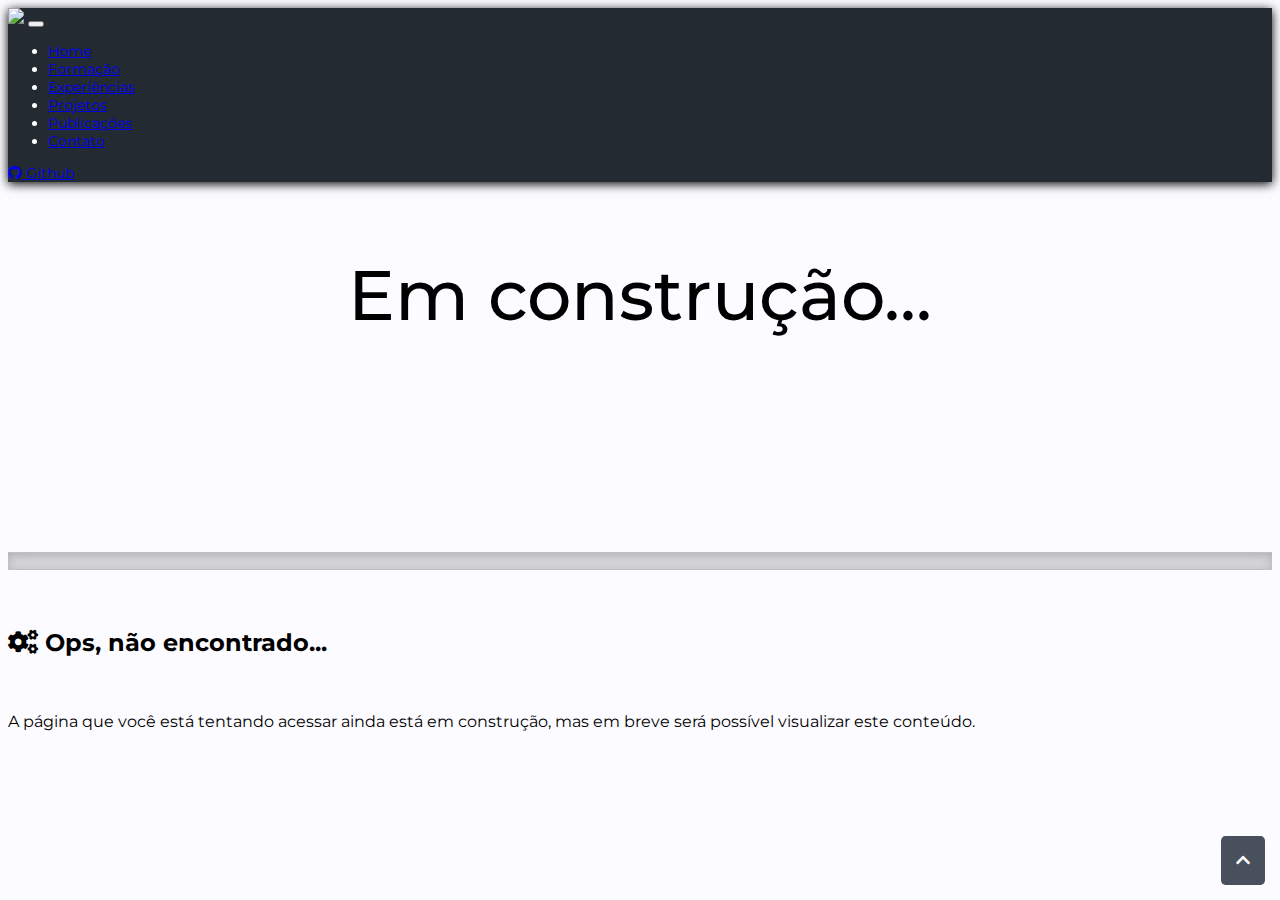
==== construcao.html @ d6aa98d6 "Ajustando titulo responsivo e add pag pub" ====
<!DOCTYPE html>
<html lang="en">

<head>
    <meta charset="UTF-8">
    <meta http-equiv="X-UA-Compatible" content="IE=edge">
    <meta name="viewport" content="width=device-width, initial-scale=1.0">
    <title>Douglas de Farias Medeiros</title>

    <link rel="shortcut icon" href="img/favicon.png">

    <!-- CSS -->
    <link href="https://cdn.jsdelivr.net/npm/bootstrap@5.2.2/dist/css/bootstrap.min.css" rel="stylesheet"
        integrity="sha384-Zenh87qX5JnK2Jl0vWa8Ck2rdkQ2Bzep5IDxbcnCeuOxjzrPF/et3URy9Bv1WTRi" crossorigin="anonymous">
    <link rel="stylesheet" href="css/style.css" />
    <link rel="stylesheet" href="css/timeline.css" />

    <!-- https://fontawesome.com/v5/search?o=r&m=free -->
    <link rel="stylesheet" href="//use.fontawesome.com/releases/v5.0.7/css/all.css">

    <!-- JavaScript -->
    <script src="https://code.jquery.com/jquery-3.1.1.min.js"></script>
    <script src="https://cdn.jsdelivr.net/npm/bootstrap@5.2.2/dist/js/bootstrap.bundle.min.js"
        integrity="sha384-OERcA2EqjJCMA+/3y+gxIOqMEjwtxJY7qPCqsdltbNJuaOe923+mo//f6V8Qbsw3" crossorigin="anonymous">
    </script>
    <script src="https://cdn.jsdelivr.net/npm/@popperjs/core@2.11.6/dist/umd/popper.min.js"
        integrity="sha384-oBqDVmMz9ATKxIep9tiCxS/Z9fNfEXiDAYTujMAeBAsjFuCZSmKbSSUnQlmh/jp3" crossorigin="anonymous">
    </script>

    <script>
        $(document).ready(function () {
            $('body').css('display', 'none');
            $('body').fadeIn(500);
        });
    </script>

</head>

<body>

    <!-- Menu superior -->
    <header>
        <!-- Fixed navbar -->
        <nav class="navbar navbar-expand-md navbar-dark fixed-top bg-dark cabecalho py-3">
            <div class="container-md">
                <img src="img/logo.png" height="40">
                <button class="navbar-toggler" type="button" data-bs-toggle="collapse" data-bs-target="#navbarCollapse"
                    aria-controls="navbarCollapse" aria-expanded="false" aria-label="Toggle navigation">
                    <span class="navbar-toggler-icon"></span>
                </button>
                <div class="collapse navbar-collapse" id="navbarCollapse">
                    <ul class="navbar-nav ms-auto me-3">
                        <li class="nav-item">
                            <a class="nav-link" aria-current="page" href="index.html">Home</a>
                        </li>
                        <li class="nav-item">
                            <a class="nav-link" aria-current="page" href="formacao.html">Formação</a>
                        </li>
                        <li class="nav-item">
                            <a class="nav-link" aria-current="page" href="experiencias.html">Experiências</a>
                        </li>
                        <li class="nav-item">
                            <a class="nav-link" aria-current="page" href="construcao.html">Projetos</a>
                        </li>
                        <li class="nav-item">
                            <a class="nav-link" aria-current="page" href="construcao.html">Publicações</a>
                        </li>
                        <li class="nav-item">
                            <a class="nav-link" aria-current="page" href="contato.html">Contato</a>
                        </li>
                    </ul>
                    <a class="btn btn_cabecalho btn-light" href="#">
                        <i class="fab fa-github"></i> Github
                    </a>
                </div>
            </div>
        </nav>
    </header>

    <main style="margin-top: 70px;">

        <div class="cabecalho_pagina">
            <div class="row" style=" padding: 0; margin: 0; height: 100%;">
                <span class="text-center text-light content_center">Em
                    construção...</span>
            </div>
        </div>

        <div class="b-example-divider"></div>

        <div class="container mt-4">

            <br><br>

            <div class="h-100 p-4 text-bg-dark rounded-3">
                <h2><i class="fas fa-cogs"></i> Ops, não encontrado...</h2>
                <br>
                <p>A página que você está tentando acessar ainda está em construção, mas em breve será possível
                    visualizar este conteúdo.
                </p>
            </div>

            <br><br>

        </div>
    </main>

    <a class="btn_topo" href="#"><i class="fas fa-chevron-up"></i></a>

</body>

</html>
---- css/style.css ----
@import url('//fonts.googleapis.com/css?family=Montserrat:400,700');

body {
    font-family: "Montserrat", Arial, Helvetica, sans-serif;
    background-color: #fcfbff;
}

html {
    scroll-behavior: smooth;
}

.vertical-center {
    min-height: 100%;
    min-height: 100vh;
    display: flex;
    padding-top: 75px;
    align-items: center;
}

.bg_home {
    background-image: url('../img/bg_home.jpg');
    background-size: cover;
    background-repeat: no-repeat;
    background-position: 0px 70px;
}

.cabecalho {
    background-color: #232a31;
    color: #fff;
    font-weight: normal;
    /*min-height: 80px; */
    font-size: 14px;
    box-shadow: 0px 2px 10px 0 #000;
}

.item_menu_cabecalho {
    margin-top: 5px;
}

.b-example-divider {
    height: 1rem;
    background-color: rgba(0, 0, 0, .1);
    border: solid rgba(0, 0, 0, .15);
    border-width: 1px 0;
    box-shadow: inset 0 .5em 1.5em rgba(0, 0, 0, .1), inset 0 .125em .5em rgba(0, 0, 0, .15);
}

.home-img img {
    animation: float 5s ease-in-out infinite;
    box-shadow: 0 10px 10px #000;
    border-radius: 50%;
}

@keyframes float {

    0%,
    100% {
        transform: translateY(0);
    }

    50% {
        transform: translateY(-20px);
    }
}

.cabecalho_pagina {
    background-image: url('../img/capa_linkedin.jpg');
    background-size: auto 56%;
    background-repeat: no-repeat;
    background-attachment: fixed;
    height: 300px;
}

.cabecalho_pagina span{
    font-size: 70px; 
    font-weight: 500;
}

@media (max-width: 500px){
    .cabecalho_pagina span{
        font-size: 50px; 
        font-weight: 500;
    }
    .titulo_contato{
        font-size: 18px;
    }
    .btn_down_home{
        display: block;
    }
}

@media (min-width: 768px){
    .btn_down_home{
        display: none;
    }
}

/* Personalizando a scrollbar */
::-webkit-scrollbar {
    background-color: #5b5b5b;
    width: 10px;
}

::-webkit-scrollbar-thumb {
    background-color: #232a31;
    border-radius: 8px;
}

.content_center {
    display: flex;
    justify-content: center;
    align-items: center;
}

.card-title {
    font-weight: bold;
    margin: 0;
}

.btn_topo {
    position: fixed;
    right: 15px;
    bottom: 15px;
    background-color: #48505e;
    color: #fff;
    padding: 15px;
    text-decoration: none;
    border-radius: 10%;
}

.btn_topo:hover {
    background-color: #48505e;
    color: #999;
}
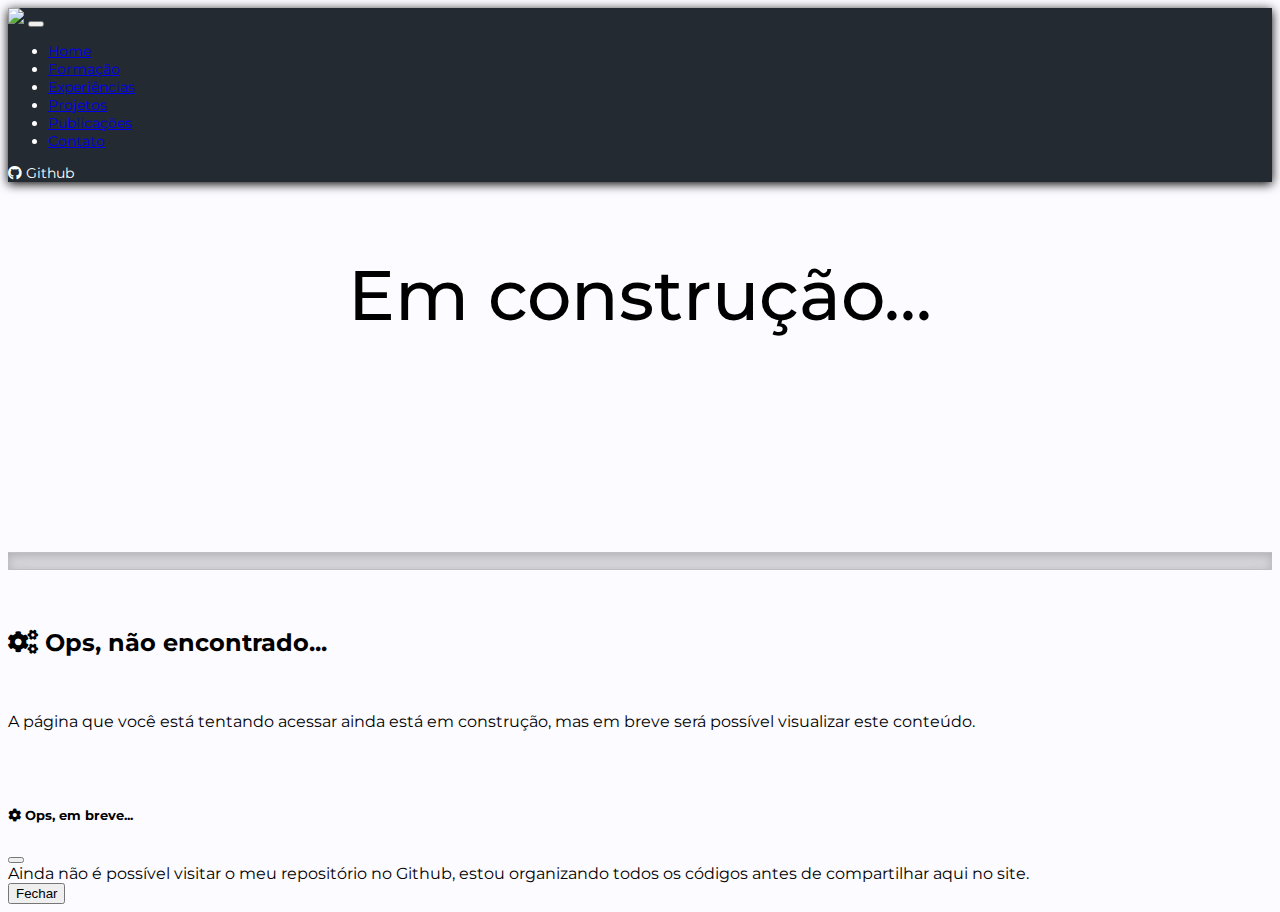
==== commit 2fc6ba08: "Adicionando publicações e aviso Github" ====
--- a/construcao.html
+++ b/construcao.html
@@ -63,13 +63,13 @@
                             <a class="nav-link" aria-current="page" href="construcao.html">Projetos</a>
                         </li>
                         <li class="nav-item">
-                            <a class="nav-link" aria-current="page" href="construcao.html">Publicações</a>
+                            <a class="nav-link" aria-current="page" href="publicacoes.html">Publicações</a>
                         </li>
                         <li class="nav-item">
                             <a class="nav-link" aria-current="page" href="contato.html">Contato</a>
                         </li>
                     </ul>
-                    <a class="btn btn_cabecalho btn-light" href="#">
+                    <a class="btn btn_cabecalho btn-light" data-bs-toggle="modal" data-bs-target="#aviso">
                         <i class="fab fa-github"></i> Github
                     </a>
                 </div>
@@ -105,7 +105,23 @@
         </div>
     </main>
 
-    <a class="btn_topo" href="#"><i class="fas fa-chevron-up"></i></a>
+    <!-- Modal aviso -->
+    <div class="modal fade" id="aviso" tabindex="-1" aria-labelledby="avisoLabel" aria-hidden="true">
+        <div class="modal-dialog modal-dialog-centered">
+            <div class="modal-content">
+                <div class="modal-header">
+                    <h5 class="modal-title text-dark" id="avisoLabel"><i class="fa fa-cog"></i> Ops, em breve...</h5>
+                    <button type="button" class="btn-close" data-bs-dismiss="modal" aria-label="Close"></button>
+                </div>
+                <div class="modal-body text-dark text-center">
+                    Ainda não é possível visitar o meu repositório no Github, estou organizando todos os códigos antes de compartilhar aqui no site.
+                </div>
+                <div class="modal-footer">
+                    <button type="button" class="btn btn-secondary" data-bs-dismiss="modal">Fechar</button>
+                </div>
+            </div>
+        </div>
+    </div>
 
 </body>
 
--- a/css/style.css
+++ b/css/style.css
@@ -87,6 +87,26 @@
     .btn_down_home{
         display: block;
     }
+
+    #label_filtro_periodicos,
+    #label_filtro_congressos,
+    #label_filtro_1autor,
+    #label_filtro_coautor{
+        font-size: 12px;
+    }
+
+    .titulo_pub{
+        font-size: 13px;
+    }
+}
+
+@media (max-width: 370px){
+    #label_filtro_periodicos,
+    #label_filtro_congressos,
+    #label_filtro_1autor,
+    #label_filtro_coautor{
+        font-size: 10px;
+    }
 }
 
 @media (min-width: 768px){
